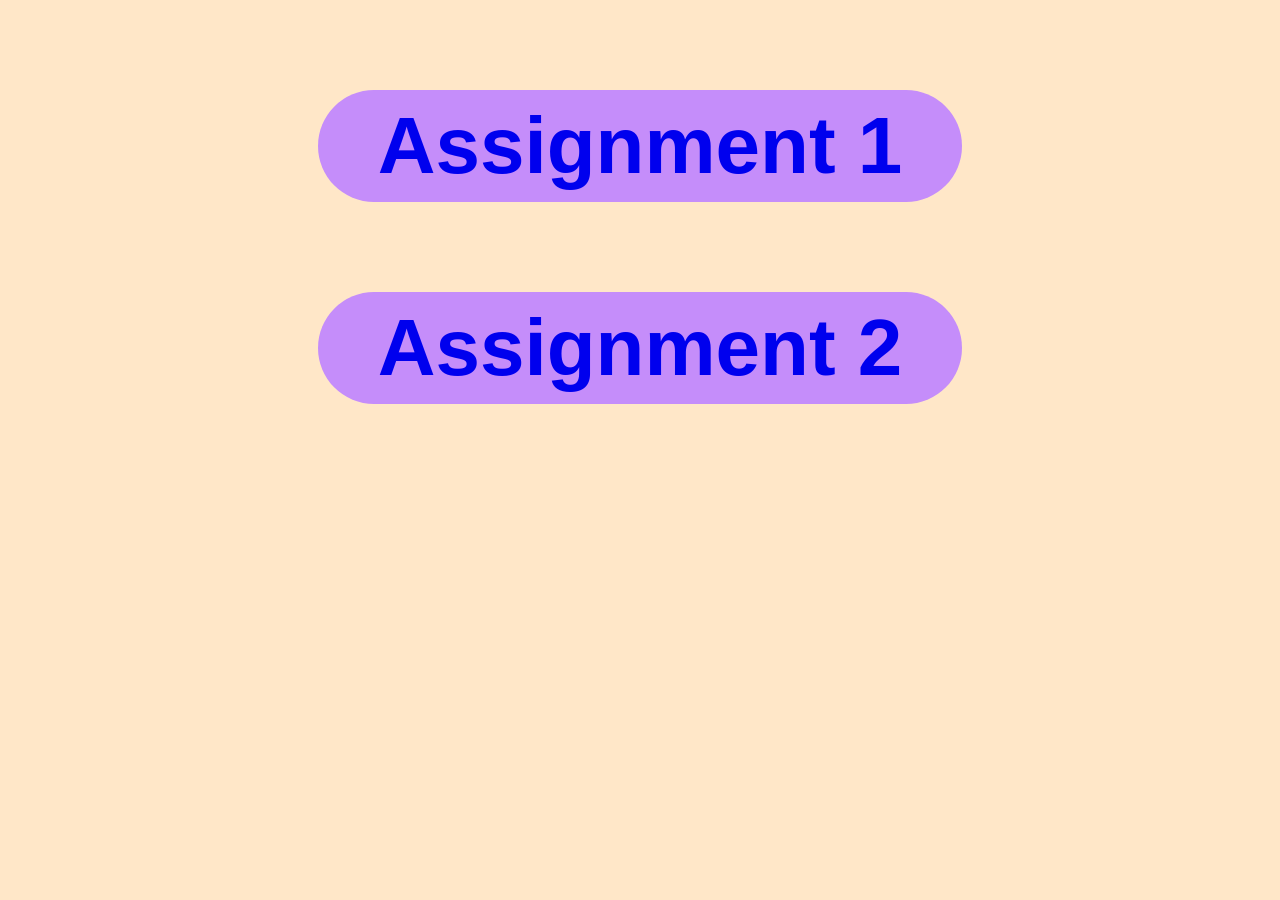
==== background.html @ c4df1760 "task done" ====
<!DOCTYPE html>
<html lang="en">
<head>
    <meta charset="UTF-8">
    <meta name="viewport" content="width=device-width, initial-scale=1.0">
    <title>document</title>
    <style>
        *{
            margin: 0;
            padding: 0;
            box-sizing: border-box;
        }
        body{
            background-color:rgb(255, 231, 200);
        }
        a{
            text-decoration: none;
            font-size: 80px;
            font-weight: 900;
            font-family: Arial, Helvetica, sans-serif; 
            background: rgb(255, 255, 255) (to right, )

            -webkit-text-fill-color: transparent; 
            -webkit-background-clip: text;
            
        }
        button{
            margin-top: 10vh;
            padding: 10px 60px;
            background-color: rgb(197, 141, 250);
            border: none;
            border-radius: 65px;
        }
        button:hover{
            background-color: rgb(252, 252, 200);
            cursor: pointer;            
        }
        a:hover{
            background:(to right #ffffff); 
    
        }
    </style>
</head>
<body>
    <center>
        <button><a href="index1.html">Assignment 1</a></button>
        <br>
        <button><a href="index.html">Assignment 2</a></button>
    </center>
</body>
</html>
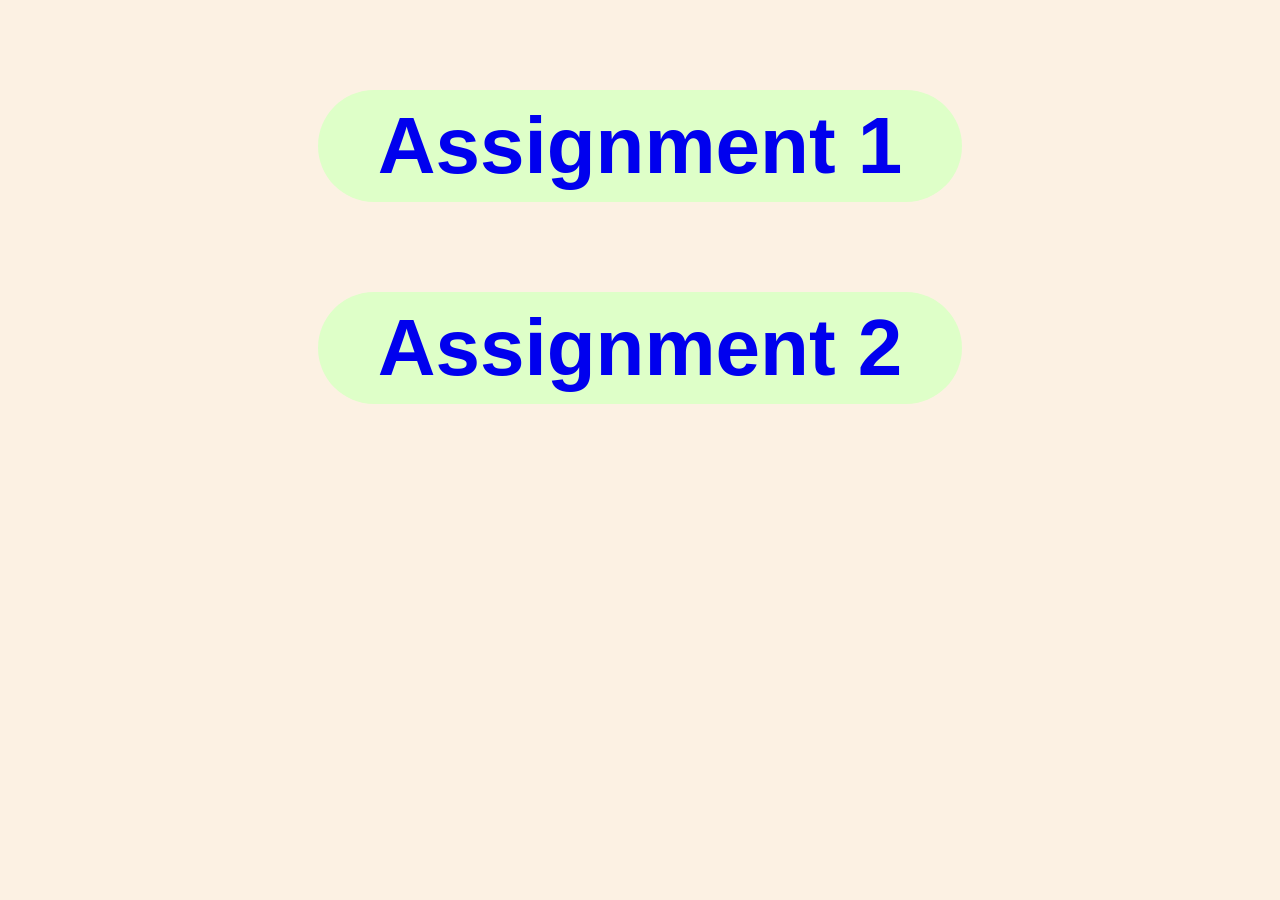
==== commit 8e5e644d: "Update background.html" ====
--- a/background.html
+++ b/background.html
@@ -11,14 +11,14 @@
             box-sizing: border-box;
         }
         body{
-            background-color:rgb(255, 231, 200);
+            background-color:rgb(252, 241, 227);
         }
         a{
             text-decoration: none;
             font-size: 80px;
             font-weight: 900;
             font-family: Arial, Helvetica, sans-serif; 
-            background: rgb(255, 255, 255) (to right, )
+            background: rgb(248, 216, 216) (to right, )
 
             -webkit-text-fill-color: transparent; 
             -webkit-background-clip: text;
@@ -27,16 +27,16 @@
         button{
             margin-top: 10vh;
             padding: 10px 60px;
-            background-color: rgb(197, 141, 250);
+            background-color: rgb(222, 255, 200);
             border: none;
             border-radius: 65px;
         }
         button:hover{
-            background-color: rgb(252, 252, 200);
+            background-color: rgb(253, 253, 217);
             cursor: pointer;            
         }
         a:hover{
-            background:(to right #ffffff); 
+            background:(to right #fdf2f2); 
     
         }
     </style>
@@ -48,4 +48,4 @@
         <button><a href="index.html">Assignment 2</a></button>
     </center>
 </body>
-</html>+</html>
